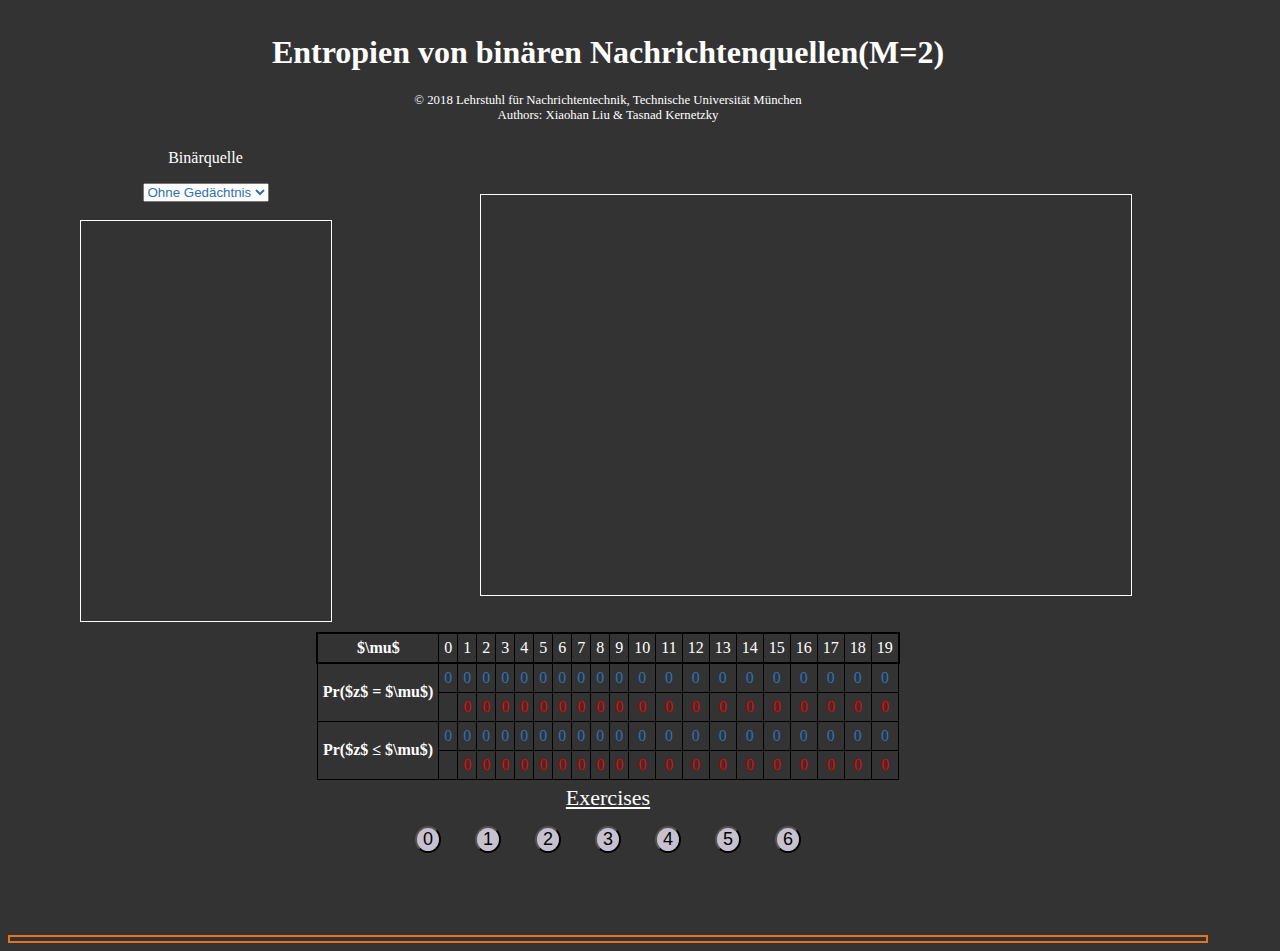
==== Entropien von binären Nachrichtenquellen/index.html @ dc2923ea "initial commit" ====
<html>
<head>
    <meta charset="utf-8" name="viewport" content="width=device-width, initial-scale=1" />

    <!-- *** frameworks and shared ressources *** -->
    <!-- version for deployment -->
<!--
    <script type="text/javascript"            src="/MathJax/unpacked/MathJax.js?config=TeX-AMS-MML_HTMLorMML-full,local/mwMathJaxConfig"></script>
    <script type="text/javascript"            src="/jsxgraph/jsxgraphcore.js"></script>
    <link   type="text/css" rel="stylesheet" href="/jsxgraph/jsxgraph.css" />

    <link   type="text/css" rel="stylesheet" href="/lnt_applets/style.css" />
    <script type="text/javascript"            src="/lnt_applets/utilfuns.js"></script>
-->
    <!-- version for local development -->

    <script type="text/javascript"            src="http://dev.lntwww.de/MathJax/unpacked/MathJax.js?config=TeX-AMS-MML_HTMLorMML-full,local/mwMathJaxConfig"></script>
    <script type="text/javascript"            src="http://dev.lntwww.de/jsxgraph/jsxgraphcore.js"></script>
    <link   type="text/css" rel="stylesheet" href="http://dev.lntwww.de/jsxgraph/jsxgraph.css" />

    <link   type="text/css" rel="stylesheet" href="../style.css" />
    <script type="text/javascript"            src="../utilfuns.js"></script>



    <!-- *** project specific ressources *** -->
    <link   type="text/css" rel="stylesheet" href="style.css" />
    <script type="text/javascript"            src="utildist.js"></script>
    <script type="text/javascript"            src="verteilungDb.js"></script>
</head>

<body onload ="setup()">
  <!-- Title  -->
  <div class="flexContainerHead totalWidth">
    <div class="flexItemHead">
      <h1> Entropien von binären Nachrichtenquellen(M=2)</h1>
      <span class="copyright">
        © 2018 Lehrstuhl f&uuml;r Nachrichtentechnik, Technische Universit&auml;t M&uuml;nchen<br>
        Authors: Xiaohan Liu &amp; Tasnad Kernetzky
      </span>
    </div>
  </div>

  <div class="flexContainer totalWidth">
    <div class="flex-item">
        <p>Binärquelle</p>
      <select id="distSelectL" class="highlight2" onchange="changeDistL()">
        <option value="inactive">Inactive</option>
        <option value="binomial" selected="selected">Ohne Gedächtnis</option>
        <option  value="poisson">Markov</option>
      </select>

      <br><br>

      <div id="configBox1HTML" class="jxgBox jxgBoxBorder" style="width: 250px; height: 400px"></div>
    </div>

    <div class="flex-item">
      <div class="flex-item">
        <br><br>
        <div id="pltBoxHTML" class="jxgBox jxgBoxBorder" style="width: 650px; height: 400px"></div>
      </div>
    </div>

   

    <span class="highlight2" id="dummyForHl2"></span>
    <span class="highlightP" id="dummyForHlP"></span>

  </div>

  <!-- Creating the table that holds values of mu -->
  <div class="flexContainer totalWidth">
    <div class="flex-item">
      <table id="muTable1">
        <tr style="border: 2px solid black;">
          <th>$\mu$</th>
        </tr>
        <tr class="highlight2">
          <th rowspan="2" style="color: #ffffff;">Pr($z$ = $\mu$)</th>
        </tr>
        <tr class="highlightP">
          <td></td>
        </tr>
        <tr class="highlight2">
          <th rowspan="2" style="color: #ffffff;">Pr($z$ &le; $\mu$)</th>
        </tr>
        <tr class="highlightP">
          <td></td>
        </tr>
      </table>

    </div>
  </div>

  <div class="totalWidth" style="font-size: 22px; text-align: center; text-decoration: underline">Exercises</div>

  <div class="totalWidth" style="text-align: center; justify-content:space-between">
    <button id="reset" class="exButton" onclick="callExercise(0)">0</button>
    <button id="ex1" class="exButton" onclick="callExercise(1)">1</button>
    <button id="ex2" class="exButton" onclick="callExercise(2)">2</button>
    <button id="ex3" class="exButton" onclick="callExercise(3)">3</button>
    <button id="ex4" class="exButton" onclick="callExercise(4)">4</button>
    <button id="ex5" class="exButton" onclick="callExercise(5)">5</button>
    <button id="ex6" class="exButton" onclick="callExercise(6)">6</button>

    <div id="description"></div>
    <br>
    <button id="solButton" class="button" style="visibility:hidden;" onclick="solution()">Show solution</button>
    <br><br>
    <div id="solution" class="peBorder"></div>
  </div>

  <script type="text/javascript">
    function setup() {
      // context, holds most of the variables
      ctx = {};

      // Get font size and colors from CSS
      var bodyStyles = window.getComputedStyle(document.body);
      ctx.fontSize = bodyStyles.getPropertyValue("font-size");
      ctx.bgColor    = bodyStyles.getPropertyValue("background-color");
      ctx.textColor  = bodyStyles.getPropertyValue("color");
      ctx.hlColor1   = window.getComputedStyle(document.getElementById("dummyForHl2")).getPropertyValue("color");
      ctx.hlColor2   = window.getComputedStyle(document.getElementById("dummyForHlP")).getPropertyValue("color");

      // array that holds sliders and distribution values for both config boxes
      ctx.fns = [
        {"color": ctx.hlColor1},
        {"color": ctx.hlColor2}
      ];

      // assign the dropdown lists
      ctx.fns[0].index = document.getElementById("distSelectL").selectedIndex;
      //ctx.fns[1].index = document.getElementById("distSelectR").selectedIndex;

      ctx.fns[0].index = 1;
      //ctx.fns[1].index = 0;

      // Sets up the table for probability values
      // create rows and cells needed for the table
      ctx.table1 = document.getElementById("muTable1");
      // first row
      for (var i=0; i <= 19; i++) {
        ctx.table1.rows[0].insertCell(i+1).innerHTML = i;
      };
      // second row
      for (var i=0; i <= 19; i++) {
        ctx.table1.rows[1].insertCell(i+1).innerHTML = 0;
      };
      // third row
      for (var i=1; i <= 19; i++) {
        ctx.table1.rows[2].insertCell(i).innerHTML = 0;
      };
      // fourth row
      for (var i=0; i <= 19; i++) {
        ctx.table1.rows[3].insertCell(i+1).innerHTML = 0;
      };
      // fith row
      for (var i=1; i <= 19; i++) {
        ctx.table1.rows[4].insertCell(i).innerHTML = 0;
      };

      // JXG settings
      JXG.Options.text.useMathJax = true;
      JXG.Options.navbar.strokeColor = ctx.textColor;
      JXG.Options.navbar.fontSize = ctx.fontSize;

      // array that stores all exercise buttons
      ctx.exButtons = [
      document.getElementById("reset"),
      document.getElementById("ex1"),
      document.getElementById("ex2"),
      document.getElementById("ex3"),
      document.getElementById("ex4"),
      document.getElementById("ex5"),
      document.getElementById("ex6"),
      ];

      // load utilfuns
      ctx.utilFuns = getUtilFuns();

      // load utilfunctions for distribution applet
      ctx.utilDist = getUtilDist();

      // load parameters from preset database
      ctx.verteilungDb = loadDb();

      // set up the jxg boxes
      ctx.fns[0].cnfBox = JXG.JSXGraph.initBoard("configBox1HTML", {
        showCopyright: false,
        ShowNavigation: false,
        axis: false,
        grid: false,
        zoom: {enabled:false}, pan: {enabled:false},
        boundingbox: [0, 0, 100, 100]
      });

      ctx.fns[1].cnfBox = JXG.JSXGraph.initBoard("configBox2HTML", {
        showCopyright: false,
        ShowNavigation: false,
        axis: false,
        grid: false,
        zoom: {enabled:false}, pan: {enabled:false},
        boundingbox: [0, 0, 100, 100]
      });

      ctx.pltBox = JXG.JSXGraph.initBoard("pltBoxHTML", {
        showCopyright: false,
        axis: false,
        grid: true,
        zoom: { factorX: 1.1, factorY: 1.1, wheel: true, needshift: true, eps: 0.1 },
        boundingbox: [-0.5, 0.7, 10.2, -0.2]
      });

      // update the pltBox whenever changes are made
      ctx.fns[0].cnfBox.addChild(ctx.pltBox);
      ctx.fns[1].cnfBox.addChild(ctx.pltBox);

      // set colors
      ctx.fns[0].cnfBox.containerObj.style.backgroundColor = ctx.bgColor;
      ctx.fns[0].cnfBox.options.label.strokeColor = ctx.textColor;
      ctx.fns[1].cnfBox.containerObj.style.backgroundColor = ctx.bgColor;
      ctx.fns[1].cnfBox.options.label.strokeColor = ctx.textColor;
      ctx.pltBox.containerObj.style.backgroundColor = ctx.bgColor;
      ctx.pltBox.options.label.strokeColor = ctx.textColor;

      // axis
      ctx.pltBox.create("axis", [[0, 0], [1, 0]], {
        name: "$\\mu$",
        withLabel: true, label: {position: "rt", offset: [-45, -25], fontSize: ctx.fontSize}
      });

      ctx.pltBox.create("axis", [[0, 0], [0, 1]], {
        name: "Pr$(z = \\mu)$",
        withLabel: true, label: {position: "rt", offset: [20, -25], fontSize: ctx.fontSize, rotate: 90}
      });

    // create the two identical boxes
    for (var i=0; i<=1; i++) {

      // create sliders
      ctx.fns[i].sldI = ctx.fns[i].cnfBox.create("slider", [[10,10], [90,10], [1, 12, 20]],
        {withLabel: false, snapWidth: 1}
      );
      ctx.fns[i].txtSldI = ctx.fns[i].cnfBox.create("text", [10, 15,
        (function(i) { return function() {
          return "$I =" + ctx.fns[i].sldI.Value() + "$";}}(i))],
        {fixed: true, strokeColor: ctx.textColor, fontSize: ctx.fontSize}
      );

      ctx.fns[i].sldP = ctx.fns[i].cnfBox.create("slider", [[10,25], [90,25], [0, 0.4, 0.99]],
        {withLabel: false, snapWidth: 0.01}
      );
      ctx.fns[i].txtSldP = ctx.fns[i].cnfBox.create("text", [10, 30,
        (function(i) { return function() {
          return "$p =" + ctx.utilFuns.round(ctx.fns[i].sldP.Value(), 2) + "$";}}(i))],
        {fixed: true, strokeColor: ctx.textColor, fontSize: ctx.fontSize}
      );

      ctx.fns[i].sldLambda = ctx.fns[i].cnfBox.create("slider", [[10,10], [90,10], [0.05, 3, 10]],
        {withLabel: false, snapWidth: 0.05}
      );
      ctx.fns[i].txtSldLambda = ctx.fns[i].cnfBox.create("text", [10, 15,
        (function(i) { return function() {
          return "$\\lambda =" + ctx.utilFuns.round(ctx.fns[i].sldLambda.Value(), 2) + "$";}}(i))],
        {fixed: true, strokeColor: ctx.textColor, fontSize: ctx.fontSize}
      );

      // store the probabilities of the distribution in arrays
      ctx.fns[i].probabValues = [];

      setProbValues(i);

      // Prints out values for m_1, m_2, sigma
      // m_1
      ctx.fns[i].txtM1 = ctx.fns[i].cnfBox.create("text", [10, 55,
        (function(i) { return function() {
          ctx.fns[i].m1 = 0;
          for(var mu=0; mu<=20; mu++) {
            ctx.fns[i].m1 += mu * ctx.fns[i].probabValues[mu];
          }
          return "$m_1 =" + ctx.utilFuns.round(ctx.fns[i].m1, 2) + "$"; }}(i))],
        {fixed: true, strokeColor: ctx.fns[i].color, fontSize: ctx.fontSize}
      );

      // m_2
      ctx.fns[i].txtM2 = ctx.fns[i].cnfBox.create("text", [10, 65,
        (function(i) { return function() {
          ctx.fns[i].m2 = 0;
          for(var mu=0; mu<=20; mu++) {
            ctx.fns[i].m2 += Math.pow(mu, 2) * ctx.fns[i].probabValues[mu];
          }
          return "$m_2 =" + ctx.utilFuns.round(ctx.fns[i].m2, 2) + "$"; }}(i))],
        {fixed: true, strokeColor: ctx.fns[i].color, fontSize: ctx.fontSize}
      );

      // sigma^2
      ctx.fns[i].txtSigma2 = ctx.fns[i].cnfBox.create("text", [10, 75,
        (function(i) { return function() {
          ctx.fns[i].sigma2 = ctx.fns[i].m2 - Math.pow(ctx.fns[i].m1, 2);
          return "$\\sigma^2 =" + ctx.utilFuns.round(ctx.fns[i].sigma2, 2) + "$"; }}(i))],
        {fixed: true, strokeColor: ctx.fns[i].color, fontSize: ctx.fontSize}
      );

      // sigma
      ctx.fns[i].txtSigma = ctx.fns[i].cnfBox.create("text", [10, 85,
        (function(i) { return function() {
          ctx.fns[i].sigma = Math.sqrt(ctx.fns[i].sigma2);
          return "$\\sigma =" + ctx.utilFuns.round(ctx.fns[i].sigma, 2) + "$"; }}(i))],
        {fixed: true, strokeColor: ctx.fns[i].color, fontSize: ctx.fontSize}
      );

      //Create the plots
      ctx.fns[i].plt = [];

      if (ctx.fns[0].index != 0 && ctx.fns[1] != 0) {
        if (i == 0) {
          for (var mu=0; mu<=20; mu++) {
            ctx.fns[i].plt[mu] = ctx.pltBox.create("line", [[mu-0.05,0], [mu-0.05,ctx.fns[i].probabValues[mu]]],
              {fixed: true, withLabel: false, strokeColor: ctx.fns[i].color, strokeWidth: 8, straightFirst: false, straightLast: false}
            )
          }
        }
        else if (i == 1) {
          for (var mu=0; mu<=20; mu++) {
            ctx.fns[i].plt[mu] = ctx.pltBox.create("line", [[mu+0.1,0], [mu+0.1,ctx.fns[i].probabValues[mu]]],
              {fixed: true, withLabel: false, strokeColor: ctx.fns[i].color, strokeWidth: 8, straightFirst: false, straightLast: false}
            )
          }
        }
      }
      else {
        for (var mu=0; mu<=20; mu++) {
          ctx.fns[i].plt[mu] = ctx.pltBox.create("line", [[mu,0], [mu,ctx.fns[i].probabValues[mu]]],
            {fixed: true, withLabel: false, strokeColor: ctx.fns[i].color, strokeWidth: 8, straightFirst: false, straightLast: false}
          )
        }
      }

    };

    ctx.updateDocumentFromSliders = function() {
      setProbValues(0);
      setProbValues(1);
      updatePlot();
      updateTable();

    }

    ctx.fns[0].cnfBox.on("update", ctx.updateDocumentFromSliders);
    ctx.fns[1].cnfBox.on("update", ctx.updateDocumentFromSliders);

    ctx.updateDocumentFromSliders();
    changeDistL();
    changeDistR();

    callExercise(0);
  }

  function hideSlider(sld, hide) {
    if (hide)
    {
      if (!sld.oldCoords1)
      {
          sld.oldCoords1 = [sld.point1.coords.usrCoords[1], sld.point1.coords.usrCoords[2]];
          sld.oldCoords2 = [sld.point2.coords.usrCoords[1], sld.point2.coords.usrCoords[2]];
        }
        sld.point1.coords.setCoordinates(JXG.COORDS_BY_USER, [-10, -10]);
        sld.point2.coords.setCoordinates(JXG.COORDS_BY_USER, [-10, -10]);
    }
    else
    {
      var oldCoords1 = sld.oldCoords1;
      var oldCoords2 = sld.oldCoords2;
      if (oldCoords1 && oldCoords2) {
          sld.point1.coords.setCoordinates(JXG.COORDS_BY_USER, oldCoords1);
          sld.point2.coords.setCoordinates(JXG.COORDS_BY_USER, oldCoords2);
        }
      }
    }

    function setProbValues(n) {
      if(ctx.fns[n].index == 0) {
        for(var mu=0; mu<=20; mu++) {
          ctx.fns[n].probabValues[mu] = 0;
        }
      }
      else if (ctx.fns[n].index == 1) {
        for(var mu=0; mu<=20; mu++) {
          ctx.fns[n].probabValues[mu] = ctx.utilFuns.round(ctx.utilDist.binomial(ctx.fns[n].sldI.Value(), ctx.fns[n].sldP.Value(), mu), 5);
        }
      }
      else if (ctx.fns[n].index == 2) {
        for(var mu=0; mu<=20; mu++) {
          ctx.fns[n].probabValues[mu] = ctx.utilFuns.round(ctx.utilDist.poisson(ctx.fns[n].sldLambda.Value(), mu), 5);
        }
      }
    }

    function updatePlot() {
      var spacing;
      if (document.getElementById("distSelectL").value != "inactive" && document.getElementById("distSelectR").value != "inactive") {
        spacing = 0.05;
      }
      else {
        spacing = 0;
      }
      for (var mu=0; mu<=20; mu++) {
        ctx.fns[0].plt[mu].point2.coords.setCoordinates(JXG.COORDS_BY_USER, [mu-spacing, ctx.fns[0].probabValues[mu]]);
        ctx.fns[0].plt[mu].point1.coords.setCoordinates(JXG.COORDS_BY_USER, [mu-spacing, 0]);
        ctx.fns[1].plt[mu].point2.coords.setCoordinates(JXG.COORDS_BY_USER, [mu+spacing, ctx.fns[1].probabValues[mu]]);
        ctx.fns[1].plt[mu].point1.coords.setCoordinates(JXG.COORDS_BY_USER, [mu+spacing, 0]);
      }
    }

  function changeDistL() {
    if (document.getElementById("distSelectL").value == "inactive") {
      //hideSlider(ctx.fns[0].sldI, true);
      hideSlider(ctx.fns[0].sldP, true);
      hideSlider(ctx.fns[0].sldLambda, true);
      ctx.fns[0].txtSldI.setAttribute ({visible: false});
      ctx.fns[0].txtSldP.setAttribute ({visible: false});
      ctx.fns[0].txtSldLambda.setAttribute ({visible: false});
    }
    else if (document.getElementById("distSelectL").value == "binomial") {
      hideSlider(ctx.fns[0].sldI, false);
      hideSlider(ctx.fns[0].sldP, false);
      hideSlider(ctx.fns[0].sldLambda, true);
      ctx.fns[0].txtSldI.setAttribute ({visible: true});
      ctx.fns[0].txtSldP.setAttribute ({visible: true});
      ctx.fns[0].txtSldLambda.setAttribute ({visible: false});
    }
    else if (document.getElementById("distSelectL").value == "poisson") {
      hideSlider(ctx.fns[0].sldI, true);
      hideSlider(ctx.fns[0].sldP, true);
      hideSlider(ctx.fns[0].sldLambda, false);
      ctx.fns[0].txtSldI.setAttribute ({visible: false});
      ctx.fns[0].txtSldP.setAttribute ({visible: false});
      ctx.fns[0].txtSldLambda.setAttribute ({visible: true});
    }
    ctx.fns[0].index = document.getElementById("distSelectL").selectedIndex;
    setProbValues(0);
    ctx.fns[0].cnfBox.fullUpdate();
    updatePlot();
    ctx.pltBox.update();
  }

  function changeDistR() {
    if (document.getElementById("distSelectR").value == "inactive") {
      hideSlider(ctx.fns[1].sldI, true);
      hideSlider(ctx.fns[1].sldP, true);
      hideSlider(ctx.fns[1].sldLambda, true);
      ctx.fns[1].txtSldI.setAttribute ({visible: false});
      ctx.fns[1].txtSldP.setAttribute ({visible: false});
      ctx.fns[1].txtSldLambda.setAttribute ({visible: false});
    }
    else if (document.getElementById("distSelectR").value == "binomial") {
      hideSlider(ctx.fns[1].sldI, false);
      hideSlider(ctx.fns[1].sldP, false);
      hideSlider(ctx.fns[1].sldLambda, true);
      ctx.fns[1].txtSldI.setAttribute ({visible: true});
      ctx.fns[1].txtSldP.setAttribute ({visible: true});
      ctx.fns[1].txtSldLambda.setAttribute ({visible: false});
    }
    else if (document.getElementById("distSelectR").value == "poisson") {
      hideSlider(ctx.fns[1].sldI, true);
      hideSlider(ctx.fns[1].sldP, true);
      hideSlider(ctx.fns[1].sldLambda, false);
      ctx.fns[1].txtSldI.setAttribute ({visible: false});
      ctx.fns[1].txtSldP.setAttribute ({visible: false});
      ctx.fns[1].txtSldLambda.setAttribute ({visible: true});
    }
    ctx.fns[1].index = document.getElementById("distSelectR").selectedIndex;
    setProbValues(1);
    ctx.fns[1].cnfBox.fullUpdate();
    updatePlot();
    ctx.pltBox.update();
    updateTable();
  }

  // function for updating the table
  function updateTable() {
    var sum1 = 0, sum2 = 0;

    for (var mu=0; mu <= 19; mu++) {
      sum1 += ctx.fns[0].probabValues[mu];
      ctx.table1.rows[1].cells[mu+1].innerHTML = ctx.fns[0].probabValues[mu].toFixed(4);
      ctx.table1.rows[3].cells[mu+1].innerHTML = sum1.toFixed(4);
    };
    for (var mu=0; mu <= 19; mu++) {
      sum2 += ctx.fns[1].probabValues[mu];
      ctx.table1.rows[2].cells[mu].innerHTML = ctx.fns[1].probabValues[mu].toFixed(4);
      ctx.table1.rows[4].cells[mu].innerHTML = sum2.toFixed(4);
    };
  }

  function callExercise (n) {
    // mark the selected button
    for (var i=0; i<=6; i++) {
      if(i == n) {
        ctx.exButtons[i].className = "exButtonActive";
        ctx.exButtons[i].disabled = true;
      }
        else {
        ctx.exButtons[i].className = "exButton";
        ctx.exButtons[i].disabled = false;
      }
    }

    ctx.fns[0].sldI.setValue(ctx.verteilungDb[n].parameters.I1);
    ctx.fns[0].sldP.setValue(ctx.verteilungDb[n].parameters.p1);
    ctx.fns[0].sldLambda.setValue(ctx.verteilungDb[n].parameters.lambda1);
    ctx.fns[1].sldI.setValue(ctx.verteilungDb[n].parameters.I2);
    ctx.fns[1].sldP.setValue(ctx.verteilungDb[n].parameters.p2);
    ctx.fns[1].sldLambda.setValue(ctx.verteilungDb[n].parameters.lambda2);
    document.getElementById("distSelectL").options.selectedIndex = ctx.verteilungDb[n].dropIndexL;
    document.getElementById("distSelectR").options.selectedIndex = ctx.verteilungDb[n].dropIndexR

    changeDistL();
    changeDistR();

    // loads the exercise description
    document.getElementById("description").innerHTML = ctx.verteilungDb[n].description;
    // tell MathJax that there is new content
    MathJax.Hub.Queue(["Typeset", MathJax.Hub]);

    document.getElementById("solButton").style.visibility = "visible";

    document.getElementById("solution").innerHTML = ctx.verteilungDb[n].solution;
    document.getElementById("solution").style.visibility = "hidden";
    document.getElementById("solButton").innerHTML = "Show solution";

    // hide the solution button when clicking reset
    if (n == 0) {
      document.getElementById("solButton").style.visibility = "hidden";
    }

  }

  function solution() {
    if (document.getElementById("solution").style.visibility == "hidden") {
      document.getElementById("solution").style.visibility = "visible";
      document.getElementById("solButton").innerHTML = "Hide solution";
    }
    else {
      document.getElementById("solution").style.visibility = "hidden";
      document.getElementById("solButton").innerHTML = "Show solution";
    }

      MathJax.Hub.Queue(["Typeset", MathJax.Hub]);
    }

   </script>
</body>
</html>
---- style.css ----
body {
    color: #ffffff;
    background-color: #333333;
    font-size: 16px;
}

.copyright {
    font: 0.8em serif;
}
.flexContainerHead {
    display: flex;
    justify-content: center;
    flex-direction: column;
    text-align: center;
    /*background-color: lightgrey;*/
}
.flexItemHead {
    padding: 5px;
    margin: auto;
    /*background-color: cornflowerblue;*/
}

.button{
    color: #000000;
    background-color: #CCCCC6;
    border: none;
    border-radius: 15px;
    padding: 8px 20px;
    text-align: center;
    text-decoration: none;
    display: inline-block;
}
.button:active {
    background-color: #98C6EA;
}

.jxgBoxBorder {
    border: 1px solid #ffffff;
}

.highlight1 {
    color: #e37222;
}
.highlight2 {
    color: #3070b3;
}
.highlight3 {
    color: #a2ad00;
}
---- Entropien von binären Nachrichtenquellen/style.css ----
.totalWidth {
  width: 1200px;
}

.flexContainer {
  display: flex;
  justify-content: center;
  flex-direction: row;
}

.flex-item {
  padding: 5px;
  margin: auto;
  text-align: center;
}

.boxLabel {
  font-size: 18px;
  text-align: start;
  text-decoration: underline;
}

.peBorder {
    text-align: center;
    font-size: 18px;
    padding: 2px;
    margin: 0px;
    border: 2px solid #e37222;
  }

  .highlightP {
    color: #e30000;
  }

table, th {
  border-collapse: collapse;
  text-align: center;
  border: 2px solid black;
  padding: 5px;
}

td {
  border: 1px solid black;
  padding: 5px;
}

table, th, td {
  border: 1px solid black;
}

.exButton {
  font-size: 18px;
  background-color: #c7c0ce;
  border-radius: 50%;
  margin: 15px;
  cursor: pointer
}

.exButton:hover {
  background-color: #574e60;
  color: white;
}

.exButtonActive {
  font-size: 18px;
  background-color: #574e60;
  color: white;
  border-radius: 50%;
  margin: 15px;
}
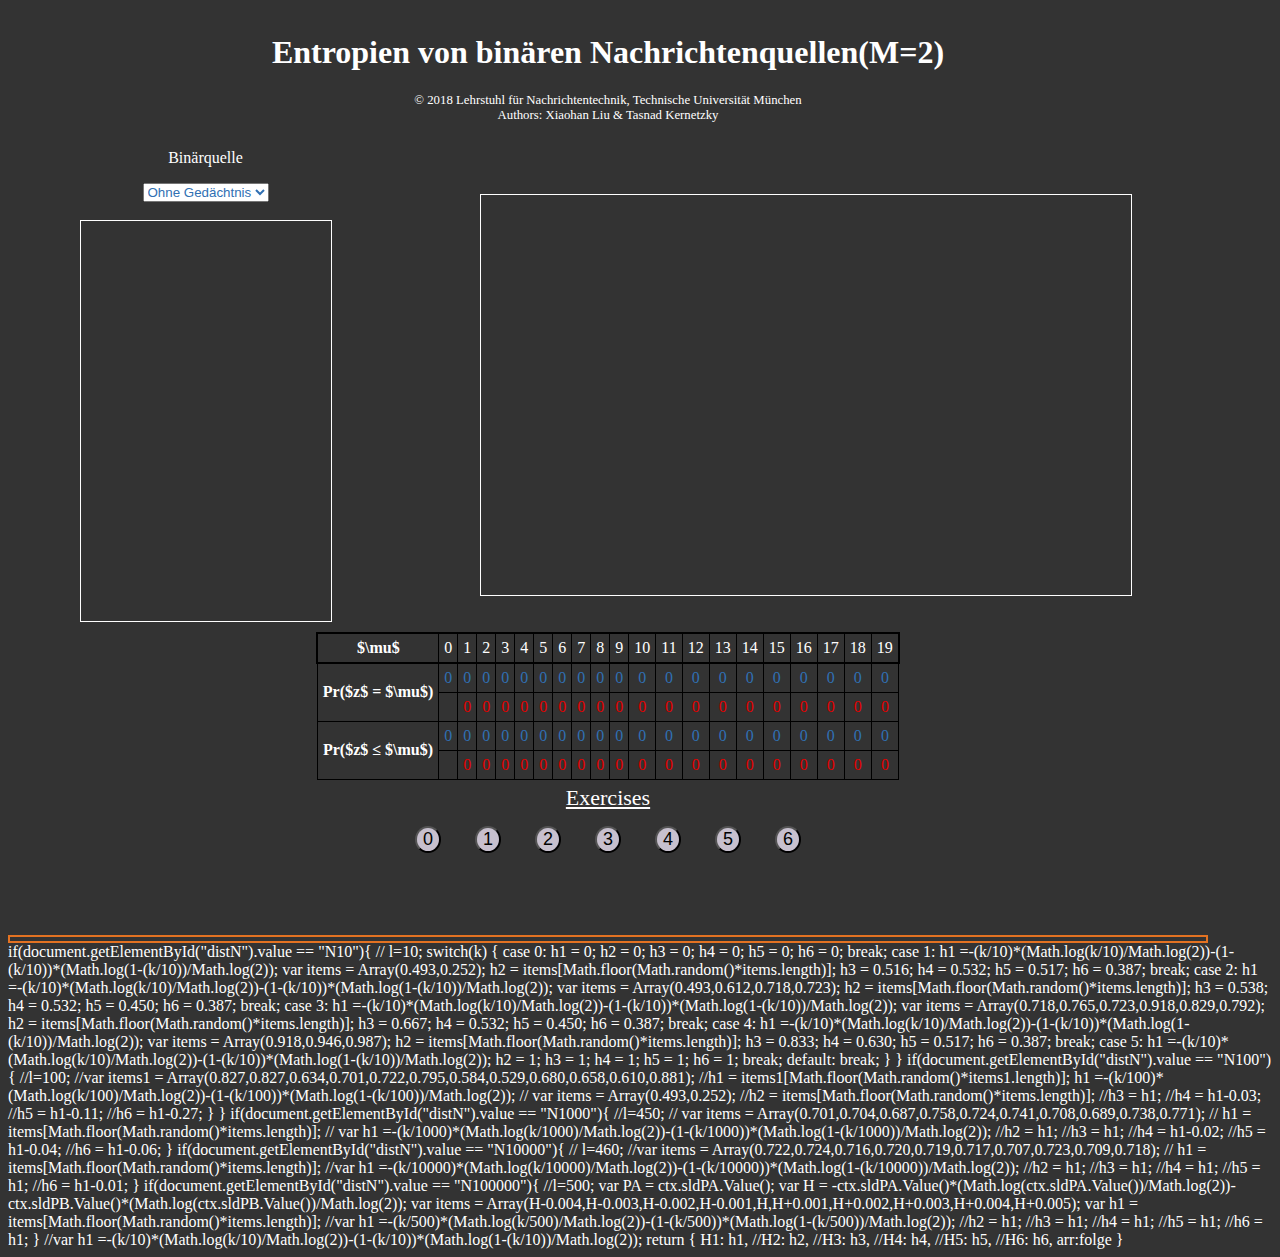
==== commit 03835375: "simulationswerte" ====
--- a/Entropien von binären Nachrichtenquellen/index.html
+++ b/Entropien von binären Nachrichtenquellen/index.html
@@ -554,3 +554,142 @@
    </script>
 </body>
 </html>
+
+
+
+
+
+
+
+
+
+
+
+ if(document.getElementById("distN").value == "N10"){
+           // l=10;
+           switch(k) {
+                case 0:
+                        h1 = 0;
+                        h2 = 0;
+                        h3 = 0;
+                        h4 = 0;
+                        h5 = 0;
+                        h6 = 0;
+                        break;
+                case 1:
+                        h1 =-(k/10)*(Math.log(k/10)/Math.log(2))-(1-(k/10))*(Math.log(1-(k/10))/Math.log(2));
+                        var items = Array(0.493,0.252);
+                        h2 = items[Math.floor(Math.random()*items.length)];
+                           h3 = 0.516;
+                           h4 = 0.532;
+                           h5 = 0.517;
+                           h6 = 0.387;
+                        break;
+                case 2:
+                        h1 =-(k/10)*(Math.log(k/10)/Math.log(2))-(1-(k/10))*(Math.log(1-(k/10))/Math.log(2));
+                        var items = Array(0.493,0.612,0.718,0.723);
+                        h2 = items[Math.floor(Math.random()*items.length)];
+                        h3 = 0.538;
+                        h4 = 0.532;
+                        h5 = 0.450;
+                        h6 = 0.387;
+                        break;
+                case 3:
+                        h1 =-(k/10)*(Math.log(k/10)/Math.log(2))-(1-(k/10))*(Math.log(1-(k/10))/Math.log(2));
+                        var items = Array(0.718,0.765,0.723,0.918,0.829,0.792);
+                        h2 = items[Math.floor(Math.random()*items.length)];
+                        h3 = 0.667;
+                        h4 = 0.532;
+                        h5 = 0.450;
+                        h6 = 0.387;
+                        break;
+                case 4:
+                        h1 =-(k/10)*(Math.log(k/10)/Math.log(2))-(1-(k/10))*(Math.log(1-(k/10))/Math.log(2));
+                        var items = Array(0.918,0.946,0.987);
+                        h2 = items[Math.floor(Math.random()*items.length)];
+                        h3 = 0.833;
+                        h4 = 0.630;
+                        h5 = 0.517;
+                        h6 = 0.387;
+                        break;
+                case 5:
+                        h1 =-(k/10)*(Math.log(k/10)/Math.log(2))-(1-(k/10))*(Math.log(1-(k/10))/Math.log(2));
+                        h2 = 1;
+                        h3 = 1;
+                        h4 = 1;
+                        h5 = 1;
+                        h6 = 1;
+                        break;
+               default:
+                    break;
+        
+                }
+           
+               
+           
+         } if(document.getElementById("distN").value == "N100"){
+           //l=100;
+           
+               //var items1 = Array(0.827,0.827,0.634,0.701,0.722,0.795,0.584,0.529,0.680,0.658,0.610,0.881);
+                        //h1 = items1[Math.floor(Math.random()*items1.length)];
+                        h1 =-(k/100)*(Math.log(k/100)/Math.log(2))-(1-(k/100))*(Math.log(1-(k/100))/Math.log(2));
+                       // var items = Array(0.493,0.252);
+                        //h2 = items[Math.floor(Math.random()*items.length)];
+                           //h3 = h1;
+                           //h4 = h1-0.03;
+                           //h5 = h1-0.11;
+                           //h6 = h1-0.27;
+           
+
+                }
+        
+         } if(document.getElementById("distN").value == "N1000"){
+            //l=450; 
+             
+        
+             // var items = Array(0.701,0.704,0.687,0.758,0.724,0.741,0.708,0.689,0.738,0.771);
+               //         h1 = items[Math.floor(Math.random()*items.length)]; 
+            // var h1 =-(k/1000)*(Math.log(k/1000)/Math.log(2))-(1-(k/1000))*(Math.log(1-(k/1000))/Math.log(2));
+                //h2 = h1;
+               //h3 = h1;
+               //h4 = h1-0.02;
+               //h5 = h1-0.04;
+             //h6 = h1-0.06;
+           
+             
+         } if(document.getElementById("distN").value == "N10000"){
+           // l=460;
+             
+               //var items = Array(0.722,0.724,0.716,0.720,0.719,0.717,0.707,0.723,0.709,0.718);
+                 //       h1 = items[Math.floor(Math.random()*items.length)]; 
+             //var h1 =-(k/10000)*(Math.log(k/10000)/Math.log(2))-(1-(k/10000))*(Math.log(1-(k/10000))/Math.log(2));
+               //h2 = h1;
+               //h3 = h1;
+               //h4 = h1;
+               //h5 = h1;
+             //h6 = h1-0.01;
+           
+             
+         } if(document.getElementById("distN").value == "N100000"){
+            //l=500;
+             var PA = ctx.sldPA.Value();
+             var H = -ctx.sldPA.Value()*(Math.log(ctx.sldPA.Value())/Math.log(2))-ctx.sldPB.Value()*(Math.log(ctx.sldPB.Value())/Math.log(2));
+             var items = Array(H-0.004,H-0.003,H-0.002,H-0.001,H,H+0.001,H+0.002,H+0.003,H+0.004,H+0.005);
+             var h1 = items[Math.floor(Math.random()*items.length)];
+             //var h1 =-(k/500)*(Math.log(k/500)/Math.log(2))-(1-(k/500))*(Math.log(1-(k/500))/Math.log(2));
+             //h2 = h1;
+               //h3 = h1;
+               //h4 = h1;
+               //h5 = h1;
+             //h6 = h1;
+         }
+                //var h1 =-(k/10)*(Math.log(k/10)/Math.log(2))-(1-(k/10))*(Math.log(1-(k/10))/Math.log(2));
+                return {
+                    H1: h1,
+                    //H2: h2,
+                    //H3: h3,
+                    //H4: h4,
+                    //H5: h5,
+                    //H6: h6,
+                    arr:folge
+                       }
--- a/style.css
+++ b/style.css
@@ -43,6 +43,7 @@
 }
 .highlight2 {
     color: #3070b3;
+    /*word-break: break-all;*/
 }
 .highlight3 {
     color: #a2ad00;
--- a/Entropien von binären Nachrichtenquellen/style.css
+++ b/Entropien von binären Nachrichtenquellen/style.css
@@ -27,8 +27,7 @@
     margin: 0px;
     border: 2px solid #e37222;
   }
-
-  .highlightP {
+.highlightP {
     color: #e30000;
   }
 
@@ -68,3 +67,4 @@
   border-radius: 50%;
   margin: 15px;
 }
+
